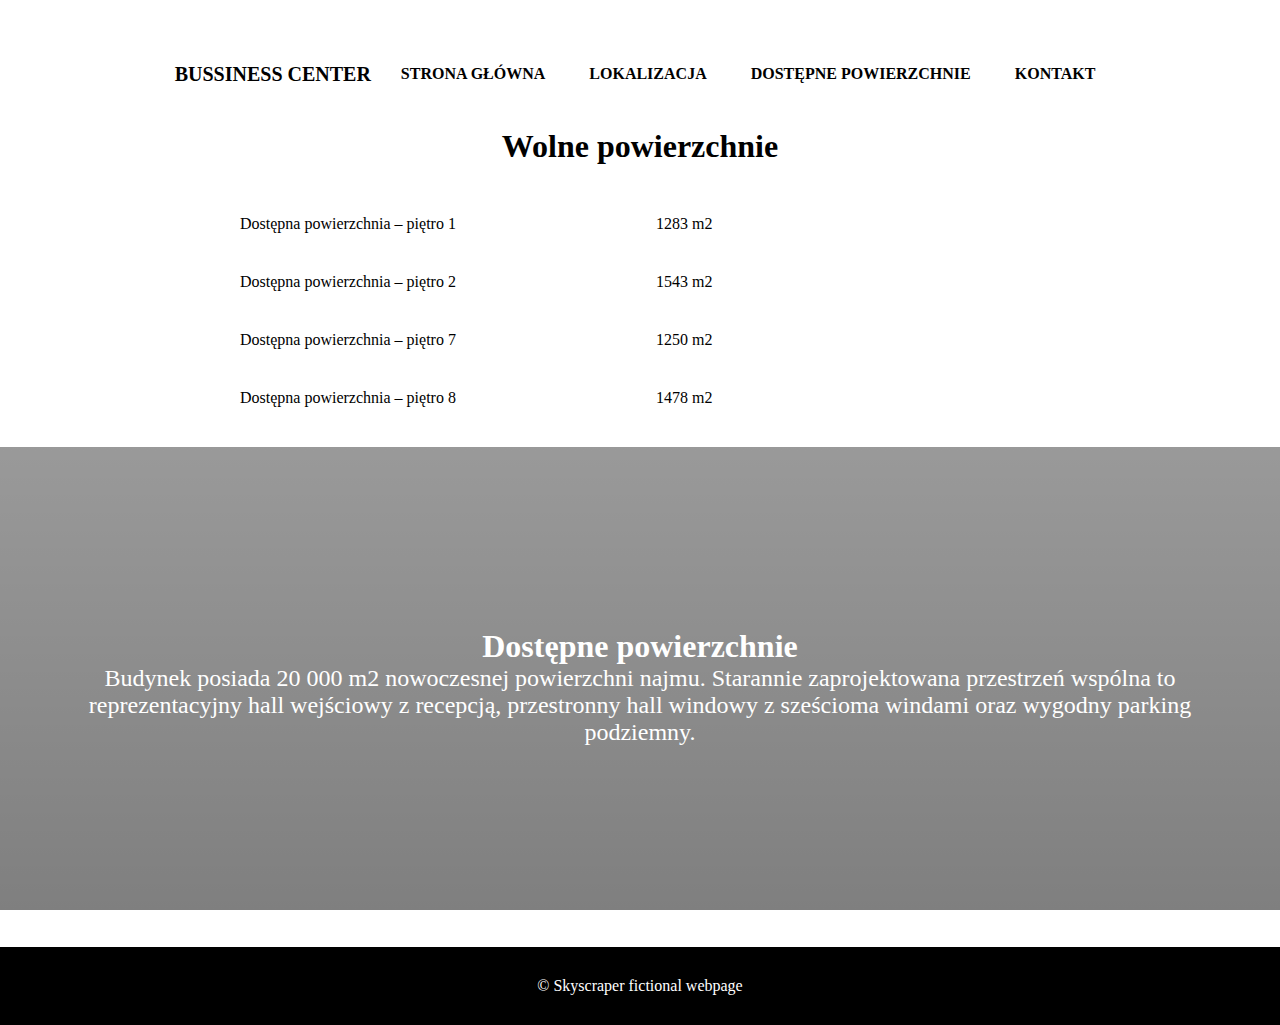
==== project/free_place.html @ 02094498 "add free place page" ====
<!DOCTYPE html>
<html lang="pl">
<head>
    <meta charset="UTF-8">
    <meta name="viewport" content="width=device-width, initial-scale=1.0">
    <!--font awesome-->
    <link 
        rel="stylesheet" 
        href="https://cdnjs.cloudflare.com/ajax/libs/font-awesome/6.4.2/css/all.min.css" 
        integrity="sha512-z3gLpd7yknf1YoNbCzqRKc4qyor8gaKU1qmn+CShxbuBusANI9QpRohGBreCFkKxLhei6S9CQXFEbbKuqLg0DA==" 
        crossorigin="anonymous" 
        referrerpolicy="no-referrer" 
    />

    <link rel="stylesheet" href="./style.css" />
    
    <title>Business Center</title>
</head>
<body>

    <div class="outer-navigation-loc"></div>          
        <div class="navbarloc">
            <div class="nav-content-loc">
                <a href="#" class="logoloc">Bussiness Center</a>
                <ul>
                    <li><a href="./index.html">Strona główna</a></li>
                    <li><a href="./localization.html">Lokalizacja</a></li>
                    <li><a href="./free_place.html">Dostępne Powierzchnie</a></li>
                    <li><a href="./contact.html">Kontakt</a></li>
                </ul>
            </div>
        </div>
    </div>   

    <!-- <div class="free-place-text">
        <h2>Budynek posiada 20 000 m2 nowoczesnej powierzchni najmu. Starannie zaprojektowana przestrzeń wspólna to reprezentacyjny hall wejściowy z recepcją, przestronny hall windowy z sześcioma windami oraz wygodny parking podziemny.</h2>
    </div> -->


    <div class="place-to-have">
        <h1>Wolne powierzchnie</h1>
        <div class="service-type">
            <div class="row-service">
                <div class="column-service">
                    <p>Dostępna powierzchnia – piętro 1</p>
                </div>
                <div class="column-service">
                    <p>1283 m2</p>
                </div>
            </div>
            <div class="row-service">
                <div class="column-service">
                    <p>Dostępna powierzchnia – piętro 2</p>
                </div>
                <div class="column-service">
                    <p>1543 m2</p>
                </div>
            </div>
            <div class="row-service">
                <div class="column-service">
                    <p>Dostępna powierzchnia – piętro 7</p>
                </div>
                <div class="column-service">
                    <p>1250 m2</p>
                </div>
            </div>
            <div class="row-service">
                <div class="column-service">
                    <p>Dostępna powierzchnia – piętro 8</p>
                </div>
                <div class="column-service">
                    <p>1478 m2</p>
                </div>
            </div>
            <!-- Add more rows as needed -->
        </div>
    </div>
    <div class="our-mission">
        <h2 class="text-center">Dostępne powierzchnie</h2>
        <p>Budynek posiada 20 000 m2 nowoczesnej powierzchni najmu. Starannie zaprojektowana przestrzeń wspólna to reprezentacyjny hall wejściowy z recepcją, przestronny hall windowy z sześcioma windami oraz wygodny parking podziemny.
        </p>
    </div>


    <footer>
        <p>&copy; Skyscraper fictional webpage</p>
    </footer>
    <script src="script.js"></script>
</body>
</html>
---- project/style.css ----
*{
    margin: 0;
    padding: 0;
    box-sizing: border-box;   
    text-decoration: none;
}

/* .body{
    font-family: 'Segoe UI', Tahoma, Geneva, Verdana, sans-serif;
} */
.outer-navigation{
    background-image: linear-gradient(rgba(0, 0, 0, 0.3), rgba(0, 0, 0, 0.2)), url(https://images.unsplash.com/photo-1443527394413-4b820fd08dde?q=80&w=1169&auto=format&fit=crop&ixlib=rb-4.0.3&ixid=M3wxMjA3fDB8MHxwaG90by1wYWdlfHx8fGVufDB8fHx8fA%3D%3D);
    height: 100vh;
    background-size: cover;
    background-position: center;
    padding: 0;
    margin: 0;
    padding-top: 20px;
}

.outer-navigation-loc{
    background-position: center;
    padding: 0;
    margin: 0;
    padding-top: 20px;
}

.navbar, .navbarloc{
    width: 85;
    margin:auto;
    padding: 35px 0;
    display: flex;
    align-items: center;
    justify-content: space-between ;

}


.navbar ul li, .navbarloc ul li{
    font-size: 16px;
    padding: 10px;
    display: flex;
    list-style: none;
    display: inline-block;
    margin-left: 20px;
    position: relative;
}

.navbar ul li a{
    text-decoration: none;
    font-weight: bold;
    color: white;
    text-transform: uppercase;
}

.navbarloc ul li a{
    text-decoration: none;
    font-weight: bold;
    color: black;
    text-transform: uppercase;
}

.navbar ul li::after{
    content: '';
    height: 3px;
    width: 0;
    background: white;
    position: absolute;
    left: 0;
    bottom: -2px;
    transition: 0.5s;
}

.navbarloc ul li::after{
    content: '';
    height: 3px;
    width: 0;
    background: black;
    position: absolute;
    left: 0;
    bottom: -2px;
    transition: 0.5s;
}

.navbar ul li:hover::after, .navbarloc ul li:hover::after{
    width: 100%;
}

.navbar .logo{
    font-size: 20px;
    font-weight: bold;
    align-items: center;
    text-align: center;
    text-decoration: none;
    color: white;
    text-transform: uppercase;
    cursor: pointer;
}

.navbarloc .logoloc{
    font-size: 20px;
    font-weight: bold;
    align-items: center;
    text-align: center;
    text-decoration: none;
    color: black;
    text-transform: uppercase;
    cursor: pointer;
}

.nav-content{
    max-width: 1500px;
    margin: 0 auto;
    position: relative;
    height: 100vh;
}

.nav-content-loc{
    margin: 0 auto;
    position: relative;
    display: flex;
    justify-content: space-between;
    align-items: center;
}



.showcase-content{
    width: 100%;
    display: flex;
    flex-direction: column;
    position: absolute;
    top: 50%;
    transform: translateY(-50%);
    align-items: center;
    text-align: center;
    color: white;
}

.showcase-content h1{
    font-size: 40px;
    margin-top: 80px;

}

.showcase-content p{
    margin: 20px auto;
    font-weight: 500;
    line-height: 1.4;
}

@keyframes MoveUpDown {
    0%, 
    100%{
        bottom: 50px;
    }

    50%{
        bottom: 70px;
    }
}



.arrow-down-navigation{
    animation: MoveUpDown 2.5s ease-in-out infinite;
    color: white;
    font-size: 2rem;
    position: absolute;
    margin-left: auto;
    margin-right: auto;
    left: 0;
    right: 0;
    text-align: center;
    cursor: pointer;
}

.arrow-down-navigation:hover{
    color: lightblue;
}

.skyscrap-row{
    display: flex;
    max-width: 2000px;
    margin: 0 ;
    flex-wrap: wrap;
}

.skyscrap-row .img-container{
    width: 50%;
    margin: 0 auto;
}

.skyscrap-row .img-container img{
    width: 100%;
    height: 600px;
    object-fit: cover;
}

.skyscrap-row .text-container{
    width: 50%;
    text-align: center;
    display: flex;
    align-items: center;
    flex-direction: column;
    justify-content: center;
}

.skyscrap-row .text-container h2{
    font-size: 30px;
}

.our-mission{
    background-image: linear-gradient(rgba(0, 0, 0, 0.3), rgba(0, 0, 0, 0.5)), url(https://images.unsplash.com/photo-1531972111231-7482a960e109?q=80&w=1171&auto=format&fit=crop&ixlib=rb-4.0.3&ixid=M3wxMjA3fDB8MHxwaG90by1wYWdlfHx8fGVufDB8fHx8fA%3D%3D);
    background-attachment: fixed;
    background-position: center 10px;
    min-height: 500px;
    color: white;
    background-repeat: no-repeat;
    background-size: cover;
    display: flex;
    flex-direction: column;
    align-items: center;
    justify-content: center;
    padding: 0 40px;


}

.our-mission h2{ 
    font-size: 2rem;
}

.our-mission p{
    font-size: 1.5rem;
    text-align: center;
    padding-bottom: 20px;
}

.our-mission button{
    border: 1px solid white;
    padding: 10px 30px;
    background-color: transparent;
    color: white;
}

.our-mission button:hover{
    background-color: white;
    color: black;
    cursor: pointer;
}

.contact-form{
    padding: 30px;
    background-color:aliceblue;
    text-align: center;
}

.contact-form form{
    max-width: 600px;
    margin: 0 auto;
}

.contact-form input {
    width: 100%;
    height: 30px;
    margin-top: 10px;
    margin-bottom: 10px;
}

.contact-form label {
    display: block;
    margin-bottom: 5px;
    margin-top: 5px;
}

.contact-form textarea{
    width: 100%;
}

.contact-form button{
    padding: 10px 30px;
    cursor: pointer;
}

footer {
    background-color: black;
    padding-top: 30px;
    padding-bottom: 30px;
    color: white;
    text-align: center;

}

.two-column-layout{
    max-width: 800px; /* Adjust this value based on your design */
    width: 100%;
    padding: 20px; /* Space before and after the text */
    padding-top: 50px;
    box-sizing: border-box;
    display: flex;
    justify-content: space-between;
    margin: auto;
}

/* Additional styling for demonstration purposes */
.column {
    background-color: white;
    padding: 15px;
    border-radius: 8px;
    width: 48%;
}

.service-nearby h1, .place-to-have h1{
    text-align: center;
    padding-bottom: 50px;
}

.service-type {
    max-width: 800px;
    width: 100%;
    box-sizing: border-box;
    margin: auto;
}

.row-service {
    display: flex;
    justify-content: space-between;
    align-items: center;
    margin-bottom: 20px; /* Adjust this value based on your design */
}

/* Additional styling for demonstration purposes */
.column-service {
    width: 48%;
    padding-bottom: 20px;
}

.food-service{
    color: black;
    font-size: 2rem;
}

.contact-info h1{
    text-align: center;
    justify-content: space-between;

}

.contact-info p{
    text-align: center;
    max-width: 1000px; 
    margin: 0 auto;
}

.cards-container{
    max-width: 1000px;
    margin: 0 auto;
    display: flex;
    justify-content: space-evenly;
    flex-wrap: wrap;
}

.card {
    width: 300px;
    padding-bottom: 10px;
    text-align: center;
    margin: 10px;
    box-shadow: 0 4px 8px 0 rgba(0, 0, 0, 0.2);
    transition: 0.3s;
}

.card:hover{
    box-shadow: 0 8px 16px 0 rgba(0, 0, 0, 0.2);

}

.card img{
    width: 100%;
    height: 300px;
    object-fit:cover;
}

.free-place-text{
    text-align: center;
    margin-top: 20px;
    padding: 5px;
}
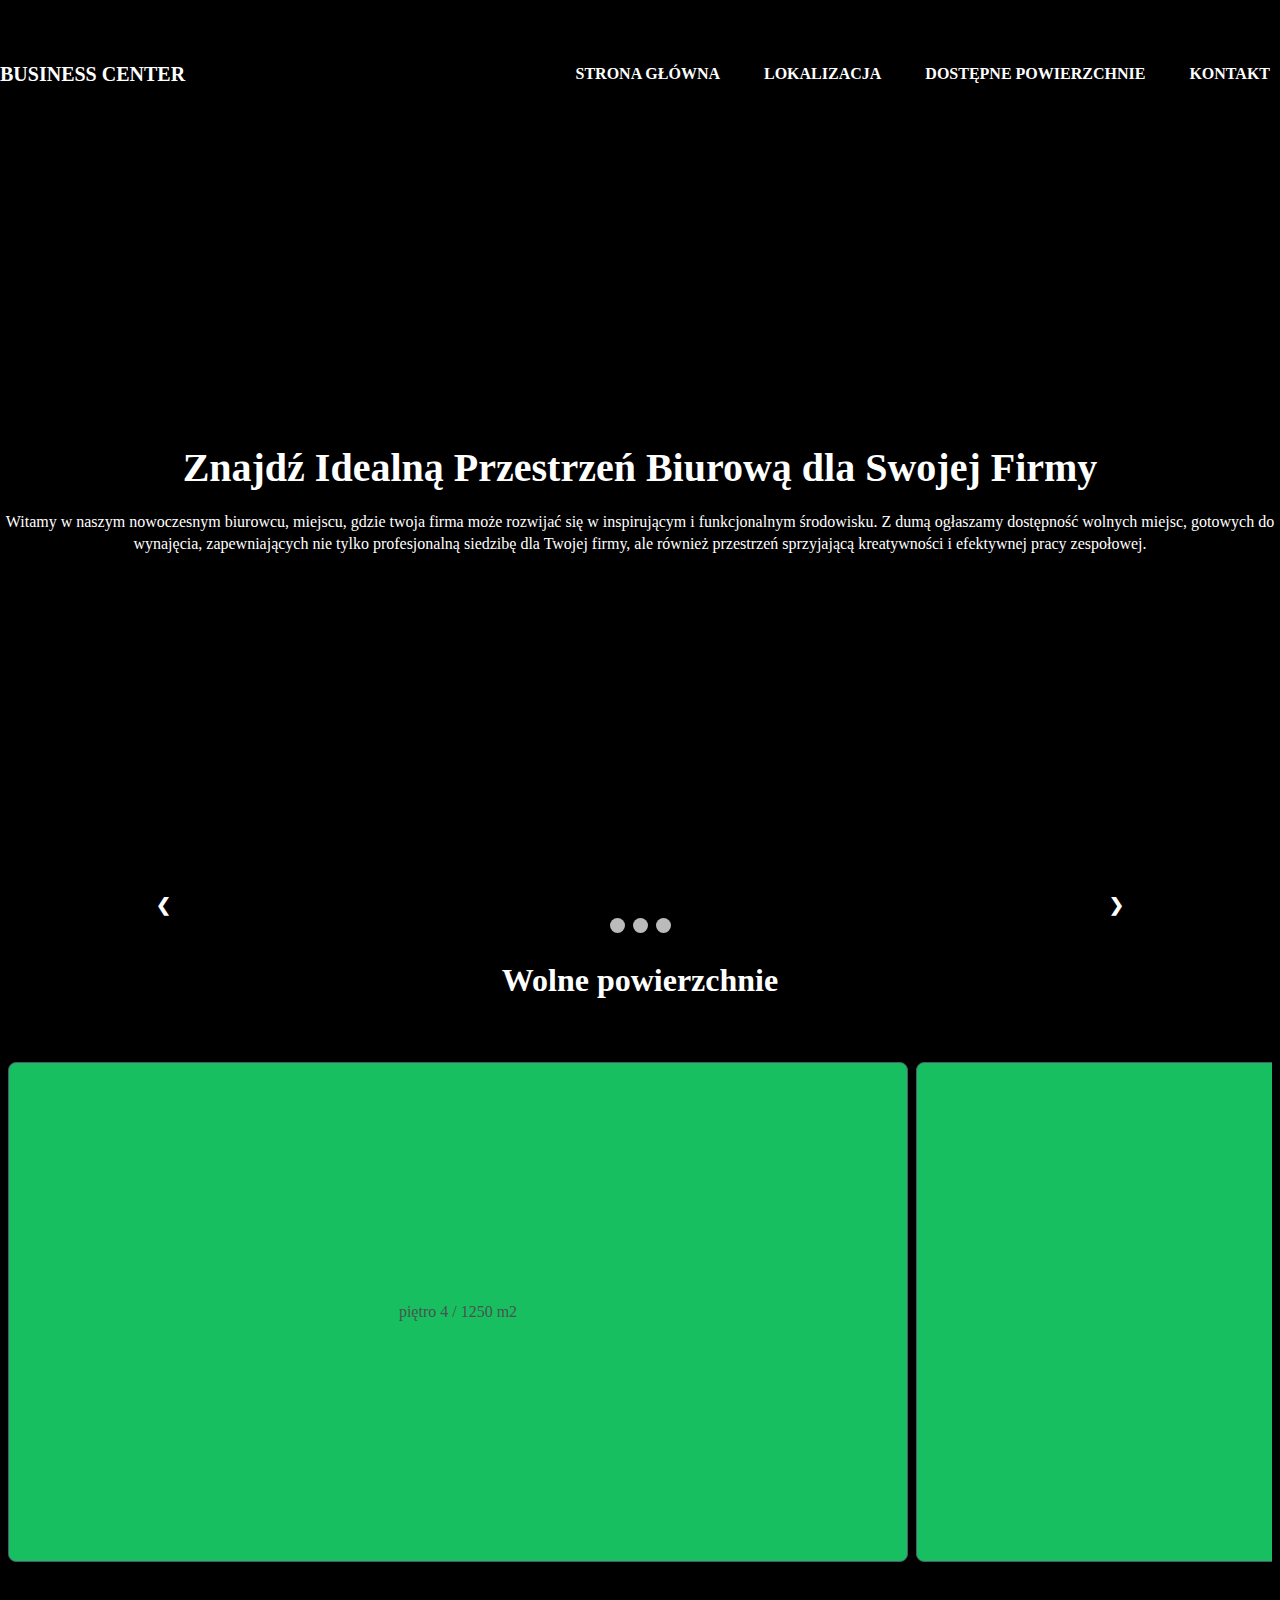
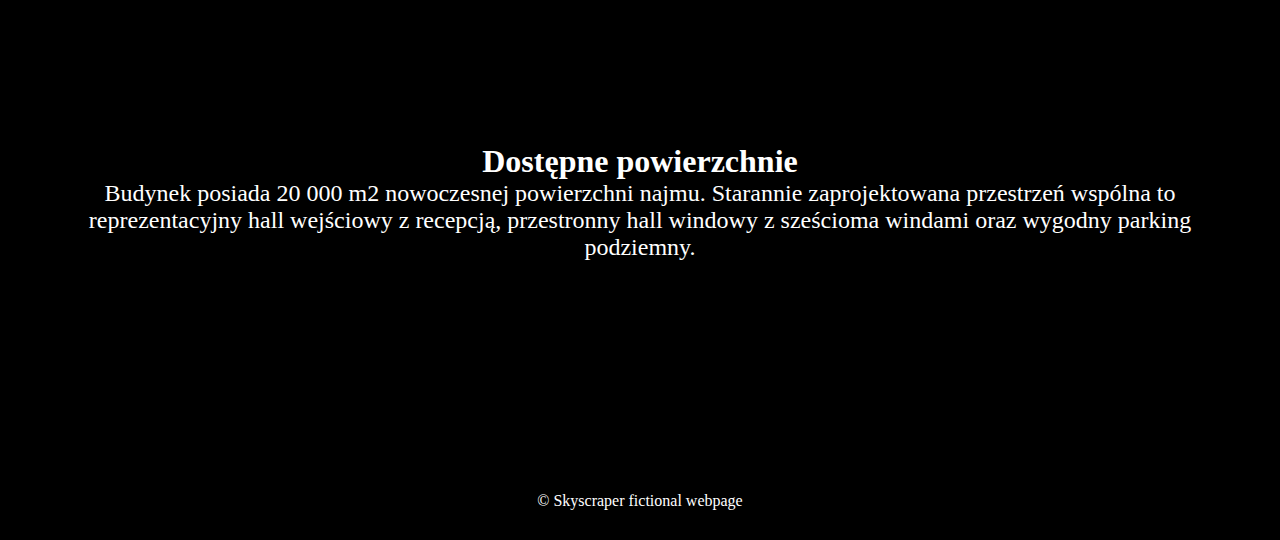
==== commit ae12764a: "fix contact page format error" ====
--- a/project/free_place.html
+++ b/project/free_place.html
@@ -16,65 +16,90 @@
     
     <title>Business Center</title>
 </head>
-<body>
+<body style="background-color: black;">
 
-    <div class="outer-navigation-loc"></div>          
-        <div class="navbarloc">
-            <div class="nav-content-loc">
-                <a href="#" class="logoloc">Bussiness Center</a>
-                <ul>
-                    <li><a href="./index.html">Strona główna</a></li>
-                    <li><a href="./localization.html">Lokalizacja</a></li>
-                    <li><a href="./free_place.html">Dostępne Powierzchnie</a></li>
-                    <li><a href="./contact.html">Kontakt</a></li>
-                </ul>
+ 
+    <div class="outer-navigation" style="background-image: linear-gradient(rgba(0, 0, 0, 0.3), rgba(0, 0, 0, 0.2)), url('https://images.unsplash.com/photo-1441966055611-30ea468880a2?q=80&w=1974&auto=format&fit=crop&ixlib=rb-4.0.3&ixid=M3wxMjA3fDB8MHxwaG90by1wYWdlfHx8fGVufDB8fHx8fA%3D%3D');">
+        <div class="nav-content">
+            
+                <div class="navbar">
+                    <a href="#" class="logo">Business Center</a>
+                    <ul>
+                        <li><a href="./index.html">Strona główna</a></li>
+                        <li><a href="./localization.html">Lokalizacja</a></li>
+                        <li><a href="./free_place.html">Dostępne Powierzchnie</a></li>
+                        <li><a href="./contact.html">Kontakt</a></li>
+                    </ul>
+                </div>
+            
+            <div class="showcase-content">
+                <h1>Znajdź Idealną Przestrzeń Biurową dla Swojej Firmy</h1>
+                <p>Witamy w naszym nowoczesnym biurowcu, miejscu, gdzie twoja firma może rozwijać się w inspirującym i funkcjonalnym środowisku. Z dumą ogłaszamy dostępność wolnych miejsc, gotowych do wynajęcia, zapewniających nie tylko profesjonalną siedzibę dla Twojej firmy, ale również przestrzeń sprzyjającą kreatywności i efektywnej pracy zespołowej. </p>
             </div>
+            <!-- arrow down -->
+            <div>
+                <i class="fa fa-solid fa-angle-down arrow-down-navigation" id="scroll-icon"></i>
+            </div>
+            
         </div>
-    </div>   
+    </div>
+    <!-- Slideshow container -->
+    <div class="slideshow-container">
 
-    <!-- <div class="free-place-text">
-        <h2>Budynek posiada 20 000 m2 nowoczesnej powierzchni najmu. Starannie zaprojektowana przestrzeń wspólna to reprezentacyjny hall wejściowy z recepcją, przestronny hall windowy z sześcioma windami oraz wygodny parking podziemny.</h2>
-    </div> -->
+        <!-- Full-width images with number and caption text -->
+        <div class="mySlides fade">
+        <div class="numbertext">1 / 3</div>
+        <img src="https://images.unsplash.com/photo-1539059168447-4643106d9956?q=80&w=1974&auto=format&fit=crop&ixlib=rb-4.0.3&ixid=M3wxMjA3fDB8MHxwaG90by1wYWdlfHx8fGVufDB8fHx8fA%3D%3D" style="width:1000px; height: 500px;">
+        <div class="text">Caption Text</div>
+        </div>
+    
+        <div class="mySlides fade">
+        <div class="numbertext">2 / 3</div>
+        <img src="https://images.unsplash.com/photo-1453284441168-8780c9f52097?q=80&w=2070&auto=format&fit=crop&ixlib=rb-4.0.3&ixid=M3wxMjA3fDB8MHxwaG90by1wYWdlfHx8fGVufDB8fHx8fA%3D%3D" style="width:1000px; height:500px">
+        <div class="text">Caption Two</div>
+        </div>
+    
+        <div class="mySlides fade">
+        <div class="numbertext">3 / 3</div>
+        <img src="https://images.unsplash.com/photo-1553045365-405d75c53dd4?q=80&w=2070&auto=format&fit=crop&ixlib=rb-4.0.3&ixid=M3wxMjA3fDB8MHxwaG90by1wYWdlfHx8fGVufDB8fHx8fA%3D%3D" style="width:1000px; height:500px">
+        <div class="text">Caption Three</div>
+        </div>
 
+        <div class="mySlides fade">
+            <div class="numbertext">1 / 4</div>
+            <img src="https://images.unsplash.com/photo-1518218673987-a719fa17369c?q=80&w=1965&auto=format&fit=crop&ixlib=rb-4.0.3&ixid=M3wxMjA3fDB8MHxwaG90by1wYWdlfHx8fGVufDB8fHx8fA%3D%3D" style="width:1000px; height: 500px;">
+            <div class="text">Caption Text</div>
+            </div>
+    
+        <!-- Next and previous buttons -->
+        <a class="prev" onclick="plusSlides(-1)">&#10094;</a>
+        <a class="next" onclick="plusSlides(1)">&#10095;</a>
+    </div>
+    <br>
+    
+    <!-- The dots/circles -->
+    <div style="text-align:center">
+        <span class="dot" onclick="currentSlide(1)"></span>
+        <span class="dot" onclick="currentSlide(2)"></span>
+        <span class="dot" onclick="currentSlide(3)"></span>
+    </div> 
 
     <div class="place-to-have">
         <h1>Wolne powierzchnie</h1>
-        <div class="service-type">
-            <div class="row-service">
-                <div class="column-service">
-                    <p>Dostępna powierzchnia – piętro 1</p>
-                </div>
-                <div class="column-service">
-                    <p>1283 m2</p>
-                </div>
-            </div>
-            <div class="row-service">
-                <div class="column-service">
-                    <p>Dostępna powierzchnia – piętro 2</p>
-                </div>
-                <div class="column-service">
-                    <p>1543 m2</p>
-                </div>
-            </div>
-            <div class="row-service">
-                <div class="column-service">
-                    <p>Dostępna powierzchnia – piętro 7</p>
-                </div>
-                <div class="column-service">
-                    <p>1250 m2</p>
-                </div>
-            </div>
-            <div class="row-service">
-                <div class="column-service">
-                    <p>Dostępna powierzchnia – piętro 8</p>
-                </div>
-                <div class="column-service">
-                    <p>1478 m2</p>
-                </div>
-            </div>
-            <!-- Add more rows as needed -->
+    </div>
+    
+    <div class="carousel">
+        <div class="card-container">
+          <div class="card" style="background-image: url('https://plus.unsplash.com/premium_photo-1661923072134-ca63dd73633b?q=80&w=1931&auto=format&fit=crop&ixlib=rb-4.0.3&ixid=M3wxMjA3fDB8MHxwaG90by1wYWdlfHx8fGVufDB8fHx8fA%3D%3D');">piętro 4 / 1250 m2</div>
+          <div class="card" style="background-image: url('https://images.unsplash.com/photo-1615213253844-9a9d661d40d0?q=80&w=2078&auto=format&fit=crop&ixlib=rb-4.0.3&ixid=M3wxMjA3fDB8MHxwaG90by1wYWdlfHx8fGVufDB8fHx8fA%3D%3D');">piętro 4 / 1300 m2</div>
+          <div class="card" style="background-image: url('https://images.unsplash.com/photo-1577412647305-991150c7d163?q=80&w=2070&auto=format&fit=crop&ixlib=rb-4.0.3&ixid=M3wxMjA3fDB8MHxwaG90by1wYWdlfHx8fGVufDB8fHx8fA%3D%3D');">piętro 5 / 1200 m2</div>
+          <div class="card" style="background-image: url('https://plus.unsplash.com/premium_photo-1670315264879-59cc6b15db5f?q=80&w=2071&auto=format&fit=crop&ixlib=rb-4.0.3&ixid=M3wxMjA3fDB8MHxwaG90by1wYWdlfHx8fGVufDB8fHx8fA%3D%3D');">piętro 7 / 1700 m2</div>
+          <div class="card" style="background-image: url('https://images.unsplash.com/photo-1591899916510-d8eea9eb7b25?q=80&w=1974&auto=format&fit=crop&ixlib=rb-4.0.3&ixid=M3wxMjA3fDB8MHxwaG90by1wYWdlfHx8fGVufDB8fHx8fA%3D%3D');">piętro 9 / 1100 m2</div>
+          
+
         </div>
-    </div>
+      </div>
+
     <div class="our-mission">
         <h2 class="text-center">Dostępne powierzchnie</h2>
         <p>Budynek posiada 20 000 m2 nowoczesnej powierzchni najmu. Starannie zaprojektowana przestrzeń wspólna to reprezentacyjny hall wejściowy z recepcją, przestronny hall windowy z sześcioma windami oraz wygodny parking podziemny.
--- a/project/style.css
+++ b/project/style.css
@@ -9,7 +9,6 @@
     font-family: 'Segoe UI', Tahoma, Geneva, Verdana, sans-serif;
 } */
 .outer-navigation{
-    background-image: linear-gradient(rgba(0, 0, 0, 0.3), rgba(0, 0, 0, 0.2)), url(https://images.unsplash.com/photo-1443527394413-4b820fd08dde?q=80&w=1169&auto=format&fit=crop&ixlib=rb-4.0.3&ixid=M3wxMjA3fDB8MHxwaG90by1wYWdlfHx8fGVufDB8fHx8fA%3D%3D);
     height: 100vh;
     background-size: cover;
     background-position: center;
@@ -353,7 +352,7 @@
     margin: 0 auto;
 }
 
-.cards-container{
+.cards-container-info{
     max-width: 1000px;
     margin: 0 auto;
     display: flex;
@@ -361,23 +360,23 @@
     flex-wrap: wrap;
 }
 
-.card {
-    width: 300px;
+.card-info {
+    width: 280px;
     padding-bottom: 10px;
     text-align: center;
-    margin: 10px;
+    margin: 20px;
     box-shadow: 0 4px 8px 0 rgba(0, 0, 0, 0.2);
     transition: 0.3s;
 }
 
-.card:hover{
+.card-info:hover{
     box-shadow: 0 8px 16px 0 rgba(0, 0, 0, 0.2);
 
 }
 
-.card img{
-    width: 100%;
-    height: 300px;
+.card-info img{
+    width: 100%;
+    height: 250px;
     object-fit:cover;
 }
 
@@ -385,4 +384,160 @@
     text-align: center;
     margin-top: 20px;
     padding: 5px;
+}
+.place-to-have{
+    color: white;
+    text-align: center;
+    margin-top: 20px;
+    padding: 5px;
+
+}
+
+.slideshow-container {
+    max-width: 1000px;
+    position: relative;
+    margin: auto;
+  }
+  
+  /* Hide the images by default */
+  .mySlides {
+    display: none;
+  }
+  
+  /* Next & previous buttons */
+  .prev, .next {
+    cursor: pointer;
+    position: absolute;
+    top: 50%;
+    width: auto;
+    margin-top: -22px;
+    padding: 16px;
+    color: white;
+    font-weight: bold;
+    font-size: 18px;
+    transition: 0.6s ease;
+    border-radius: 0 3px 3px 0;
+    user-select: none;
+  }
+  
+  /* Position the "next button" to the right */
+  .next {
+    right: 0;
+    border-radius: 3px 0 0 3px;
+  }
+  
+  /* On hover, add a black background color with a little bit see-through */
+  .prev:hover, .next:hover {
+    background-color: rgba(0,0,0,0.8);
+  }
+  
+  /* Caption text */
+  .text {
+    color: #f2f2f2;
+    font-size: 15px;
+    padding: 8px 12px;
+    position: absolute;
+    bottom: 8px;
+    width: 100%;
+    text-align: center;
+  }
+  
+  /* Number text (1/3 etc) */
+  .numbertext {
+    color: #f2f2f2;
+    font-size: 12px;
+    padding: 8px 12px;
+    position: absolute;
+    top: 0;
+  }
+  
+  /* The dots/bullets/indicators */
+  .dot {
+    cursor: pointer;
+    height: 15px;
+    width: 15px;
+    margin: 0 2px;
+    background-color: #bbb;
+    border-radius: 50%;
+    display: inline-block;
+    transition: background-color 0.6s ease;
+  }
+  
+  .active, .dot:hover {
+    background-color: #717171;
+  }
+  
+  /* Fading animation */
+  .fade {
+    animation-name: fade;
+    animation-duration: 1.5s;
+  }
+  
+  @keyframes fade {
+    from {opacity: .4}
+    to {opacity: 1}
+  }
+
+  .carousel {
+    width: 100%; /* Width of carousel */
+    height: 500px; /* Height of carousel */
+    
+  }
+  .card-container {
+    width: 100%; /* Width of card container */
+    display: flex; /* Set inline elements */
+    
+  }
+  
+  .card {
+    min-width: 900px; /* Set min width of card */
+    height: 500px; /* Set height of card */
+  }
+
+  .card-container {
+    /* ... */
+    overflow-x: auto; /* Set overflow in horizontal scroll */
+    overflow-y: hidden; /* Hidden overflow in vertical scroll */
+    scroll-snap-type: x mandatory; /* Force the scroll to snap to the start of a scroll-snap area */
+    gap: 8px; /* Set gap between cards */
+  }
+  
+  .card {
+    /* ... */
+    scroll-snap-align: start; /* Set the element focus position in scroll container */
+  }
+
+  .card-container {
+    /* ... */
+    width: calc(100% - 16px);
+    margin: 8px;
+    flex: 0 0 calc(100% - 16px); /* Set width of card container */
+  }
+  
+  .card-container::-webkit-scrollbar {
+    display: none; /* Hide scrollbar in Chrome, Safari and Opera */
+  }
+  
+  .card {
+    /* ... */
+    display: flex;
+    justify-content: center;
+    align-items: center;
+    background-color:#17BF60;
+    border: 1px solid #4F5873;
+    color: #4a544c;
+    border-radius: 8px;
+    background-size: cover;
+  }
+  
+  .card:hover {
+    color: black;
+    font-size: 25px;
+    font-weight: bold;
+    padding: 8px 12px; /* Set background color when hover */
+  }
+  .card img {
+    max-width: 900px;
+    height: auto;
+    border-radius: 8px;
 }